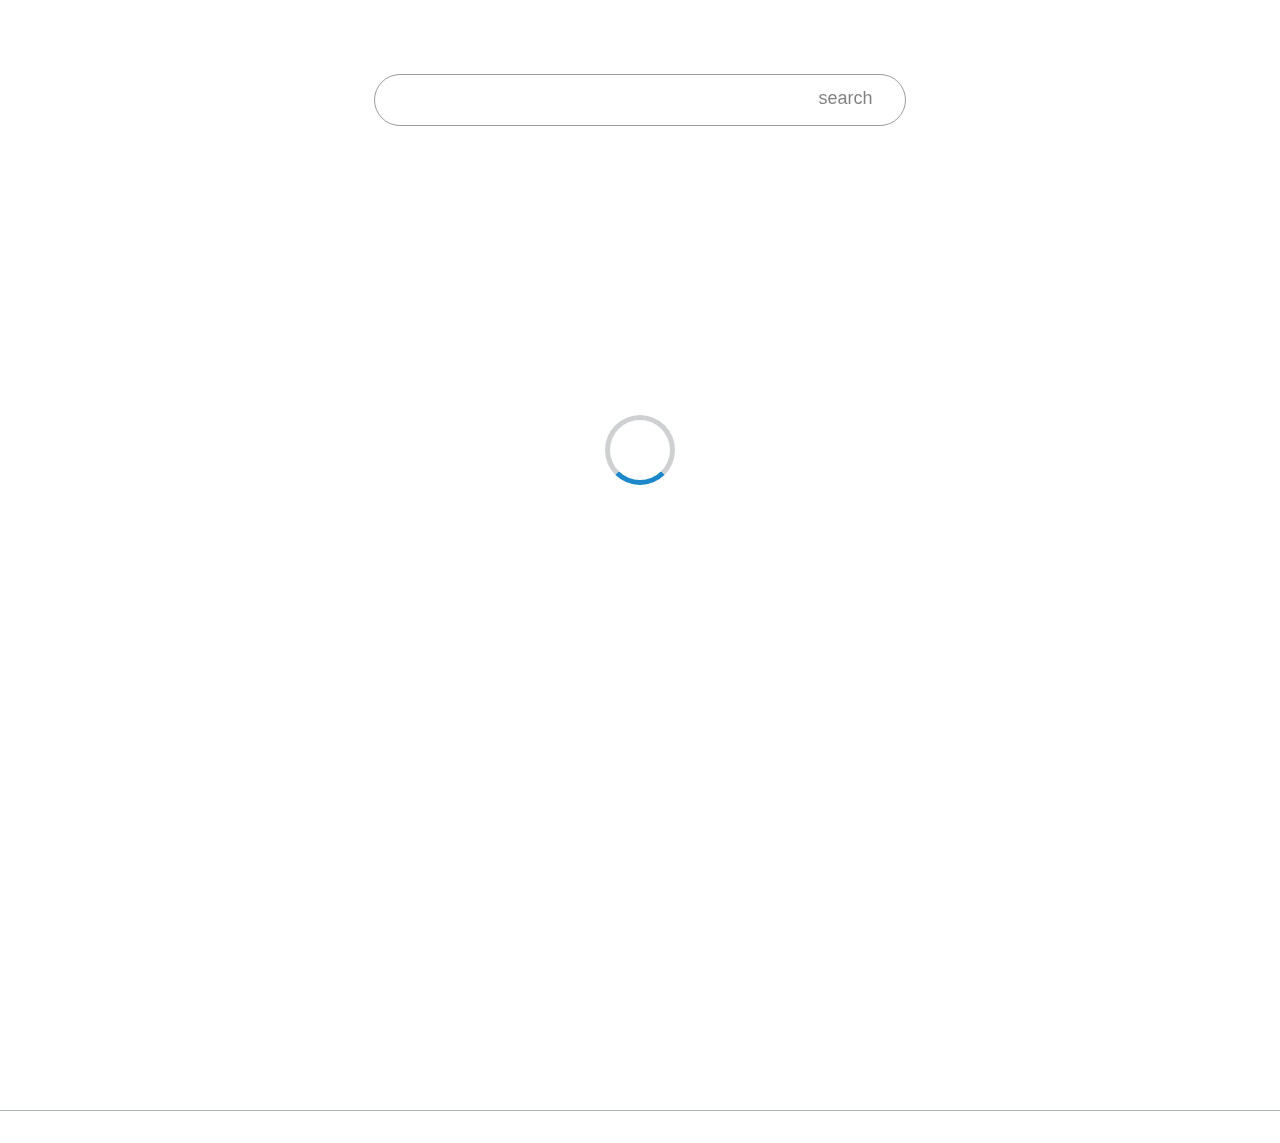
==== index.html @ 0c53bf6d "yeah" ====
<!DOCTYPE html>
<html lang="en">
  <head>
    <meta charset="UTF-8" />
    <meta name="viewport" content="width=device-width, initial-scale=1.0" />
    <link href="../style/style.css" rel="stylesheet" type="text/css" />
    <!-- defer:지연되다 자바스크립트 태그를 지연실행하겠다! 파싱을 끝까지 이어갈 수 있음 -->
    <!-- 현재는 type="module" 로 사용되고있음 -->
    <title>Document</title>
  </head>
    <link href="style/style.css" rel="stylesheet" type="text/css" />
    <link href="style/paging.css" rel="stylesheet" type="text/css" />
    <title>Main</title>
    <script type="module" src="src/app.js"></script>
    <script type="module" src="src/paging.js"></script>
  </head>

  <body>
    <header>
      <div class="search_area">
        <input id="search_input" placeholder="영화 제목을 입력해주세요!" type="text" autofocus />
        <!-- 오토포커스!! 세상 간단 -->
        <button id="search_button">search</button>
      </div>
    </header>
    <div id="movieList">
      <!-- <div class="img_container">
            <div class="movie_poster">
                <img id="${id}" class="poster_img"
                    src="${getImageUrl(posterPath)}"
                    alt="${title}">
            </div>
            <span class="overview">${overview}</span>
            <div class="movie_cont">
                <strong>${title}</strong>
                    <span class="cont_text">평점 ${voteAverage}</span>
                    <span class="cont_text">개봉 ${releaseDate}</span>
            </div>
        </div> -->
    </div>
    <div id="pageContainer">
      <ul id="pageList"></ul>
    </div>
  </body>
</html>
---- style/style.css ----
body {
    margin: 0;
    background-color: rgb(255, 255, 255);
    color: rgb(57, 57, 58)
}

header {
    /* background-color: coral; */
    width: 100%;
    height: 150px;
    display: flex;
    align-items: center;
    justify-content: center;
}

::-webkit-scrollbar {
    display: none;
}

.search_area {
    background-color: rgb(255, 255, 255);
    width: 500px;
    height: 50px;
    padding: 0 15px;
    margin-top: 50px;
    border: 1px solid rgb(56, 55, 55);
    border-radius: 30px;

}

#search_input {
    background-color: rgb(255, 255, 255);
    border: none;
    width: 400px;
    height: 30px;
    margin: 8px 0 0 10px;
    font-size: 16px;
}

#search_input:focus {
    outline: none;
}

#search_input:focus::placeholder {
    color: transparent;
}

#search_button {
    width: 75px;
    height: 35px;
    background-color: transparent;
    border: none;
    font-size: 18px;
    cursor: pointer;
}

#movieList {
    /* background-color: yellow; */
    width: 94%;
    /* height: 700px; */
    display: grid;
    grid-template-rows: repeat(4, 1fr);
    grid-template-columns: repeat(5, 1fr);
    column-gap: 10px;
    row-gap: 30px;
    justify-content: space-between;
    margin: 20px auto 0 auto;
    min-height: 100vh;
}

.item_movie {
    /* background-color: red; */
    display: flex;
    flex-direction: column;
    align-items: flex-start;
    width: 240px;
    height: 450px;
    padding: 10px;
    line-height: 150%;
}

.img_container {
    /* background-color: blueviolet; */
    position: relative;
    width: 220px;
    height: auto;
  }

.poster_img {
    /* position: absolute; */
    max-width: 240px;
    min-height: 380px;
    height: 100%;
    border-radius: 20px;
    box-shadow: 0 15px 5px -12px grey; /*카드 아래에만 그림자 주기*/
}

.overview {
    width: 200px;
    height: 340px;
        /*poster_img와 사이즈를 맞추면 자꾸 밖으로 튀어나감*/
    border-radius: 20px;
    overflow-y: scroll;
    position: absolute; /* img_container 와 겹치게*/
    top: 0;
    left: 0;    /*위치 top, left로*/
    background: rgba(0, 0, 0, 0.523);
    color: #fff; 
    opacity: 0;
    visibility: hidden; 
    /* display: none; */ 
    /*display none으로 했다가 마우스 hover block으로 하니 트랜지션 적용이 안되네*/
    text-align: center;
    padding: 20px;
    transition: opacity 0.5s;
  }

  .img_container:hover .overview {
    opacity: 1;
    visibility: visible;
    /* display: block; 호버 시 보이게 하려고 했는데 안됨 */
  }

  /* .img_container:hover .poster_img {
    filter: brightness(50%)
    display: block; 호버 시 보이게 하려고 했는데 안됨
  } */


.movie_cont {
    /* background-color: blue; */
    min-width: 97%;
    display: flex;
    flex-direction: column;
}
strong {
    font-size: 20px;
    padding-top: 10px;
}
.cont_text {
    font-weight: 700;
}

.scroll {
    height: 200px;
    overflow-y: scroll;
}

@keyframes spinner {
    0% {
        transform: translate3d(-50%, -50%, 0) rotate(0deg);
    }
    100% {
        transform: translate3d(-50%, -50%, 0) rotate(360deg);
    }
}

.spin-bg::before {
    width: 100%;
    height: 100%;
    background: rgba(255, 255,255,0.5);
    position: absolute;
    top: 0;
    left: 0;
    content: "";
}

.spin::before {
    animation: 1.5s linear infinite spinner;
    animation-play-state: inherit;
    border: solid 5px #cfd0d1;
    border-bottom-color: #1c87c9;
    border-radius: 50%;
    content: "";
    height: 60px;
    width: 60px;
    position: absolute;
    top: 50%;
    left: 50%;
    transform: translate3d(-50%, -50%, 0);
    will-change: transform;
}
---- style/style.css ----
body {
    margin: 0;
    background-color: rgb(255, 255, 255);
    color: rgb(57, 57, 58)
}

header {
    /* background-color: coral; */
    width: 100%;
    height: 150px;
    display: flex;
    align-items: center;
    justify-content: center;
}

::-webkit-scrollbar {
    display: none;
}

.search_area {
    background-color: rgb(255, 255, 255);
    width: 500px;
    height: 50px;
    padding: 0 15px;
    margin-top: 50px;
    border: 1px solid rgb(56, 55, 55);
    border-radius: 30px;

}

#search_input {
    background-color: rgb(255, 255, 255);
    border: none;
    width: 400px;
    height: 30px;
    margin: 8px 0 0 10px;
    font-size: 16px;
}

#search_input:focus {
    outline: none;
}

#search_input:focus::placeholder {
    color: transparent;
}

#search_button {
    width: 75px;
    height: 35px;
    background-color: transparent;
    border: none;
    font-size: 18px;
    cursor: pointer;
}

#movieList {
    /* background-color: yellow; */
    width: 94%;
    /* height: 700px; */
    display: grid;
    grid-template-rows: repeat(4, 1fr);
    grid-template-columns: repeat(5, 1fr);
    column-gap: 10px;
    row-gap: 30px;
    justify-content: space-between;
    margin: 20px auto 0 auto;
    min-height: 100vh;
}

.item_movie {
    /* background-color: red; */
    display: flex;
    flex-direction: column;
    align-items: flex-start;
    width: 240px;
    height: 450px;
    padding: 10px;
    line-height: 150%;
}

.img_container {
    /* background-color: blueviolet; */
    position: relative;
    width: 220px;
    height: auto;
  }

.poster_img {
    /* position: absolute; */
    max-width: 240px;
    min-height: 380px;
    height: 100%;
    border-radius: 20px;
    box-shadow: 0 15px 5px -12px grey; /*카드 아래에만 그림자 주기*/
}

.overview {
    width: 200px;
    height: 340px;
        /*poster_img와 사이즈를 맞추면 자꾸 밖으로 튀어나감*/
    border-radius: 20px;
    overflow-y: scroll;
    position: absolute; /* img_container 와 겹치게*/
    top: 0;
    left: 0;    /*위치 top, left로*/
    background: rgba(0, 0, 0, 0.523);
    color: #fff; 
    opacity: 0;
    visibility: hidden; 
    /* display: none; */ 
    /*display none으로 했다가 마우스 hover block으로 하니 트랜지션 적용이 안되네*/
    text-align: center;
    padding: 20px;
    transition: opacity 0.5s;
  }

  .img_container:hover .overview {
    opacity: 1;
    visibility: visible;
    /* display: block; 호버 시 보이게 하려고 했는데 안됨 */
  }

  /* .img_container:hover .poster_img {
    filter: brightness(50%)
    display: block; 호버 시 보이게 하려고 했는데 안됨
  } */


.movie_cont {
    /* background-color: blue; */
    min-width: 97%;
    display: flex;
    flex-direction: column;
}
strong {
    font-size: 20px;
    padding-top: 10px;
}
.cont_text {
    font-weight: 700;
}

.scroll {
    height: 200px;
    overflow-y: scroll;
}

@keyframes spinner {
    0% {
        transform: translate3d(-50%, -50%, 0) rotate(0deg);
    }
    100% {
        transform: translate3d(-50%, -50%, 0) rotate(360deg);
    }
}

.spin-bg::before {
    width: 100%;
    height: 100%;
    background: rgba(255, 255,255,0.5);
    position: absolute;
    top: 0;
    left: 0;
    content: "";
}

.spin::before {
    animation: 1.5s linear infinite spinner;
    animation-play-state: inherit;
    border: solid 5px #cfd0d1;
    border-bottom-color: #1c87c9;
    border-radius: 50%;
    content: "";
    height: 60px;
    width: 60px;
    position: absolute;
    top: 50%;
    left: 50%;
    transform: translate3d(-50%, -50%, 0);
    will-change: transform;
}
---- style/paging.css ----
:root {
    --button-size: 30px;
}

#pageContainer {
    margin-top: 40px;
    border-top: 1px solid #adb5bd;
    display: flex;
    justify-content: center;
    width: 100vw;
}


#pageContainer ul {
    display: flex;
    justify-content: space-between;
    list-style: none;
    padding-left: 0;
}

#pageContainer li {
    font-family: sans-serif;
    margin: 0 15px 0 15px;
    width: var(--button-size);
    height: var(--button-size);
    display: flex;
    align-items: center;
    justify-content: center;
    cursor: pointer;
}

#pageContainer li:hover:not(.now_page) {
    border-bottom: 1px solid black;
}

.now_page {
    background: #495057;
    color: white;
    border-radius: var(--button-size);
}
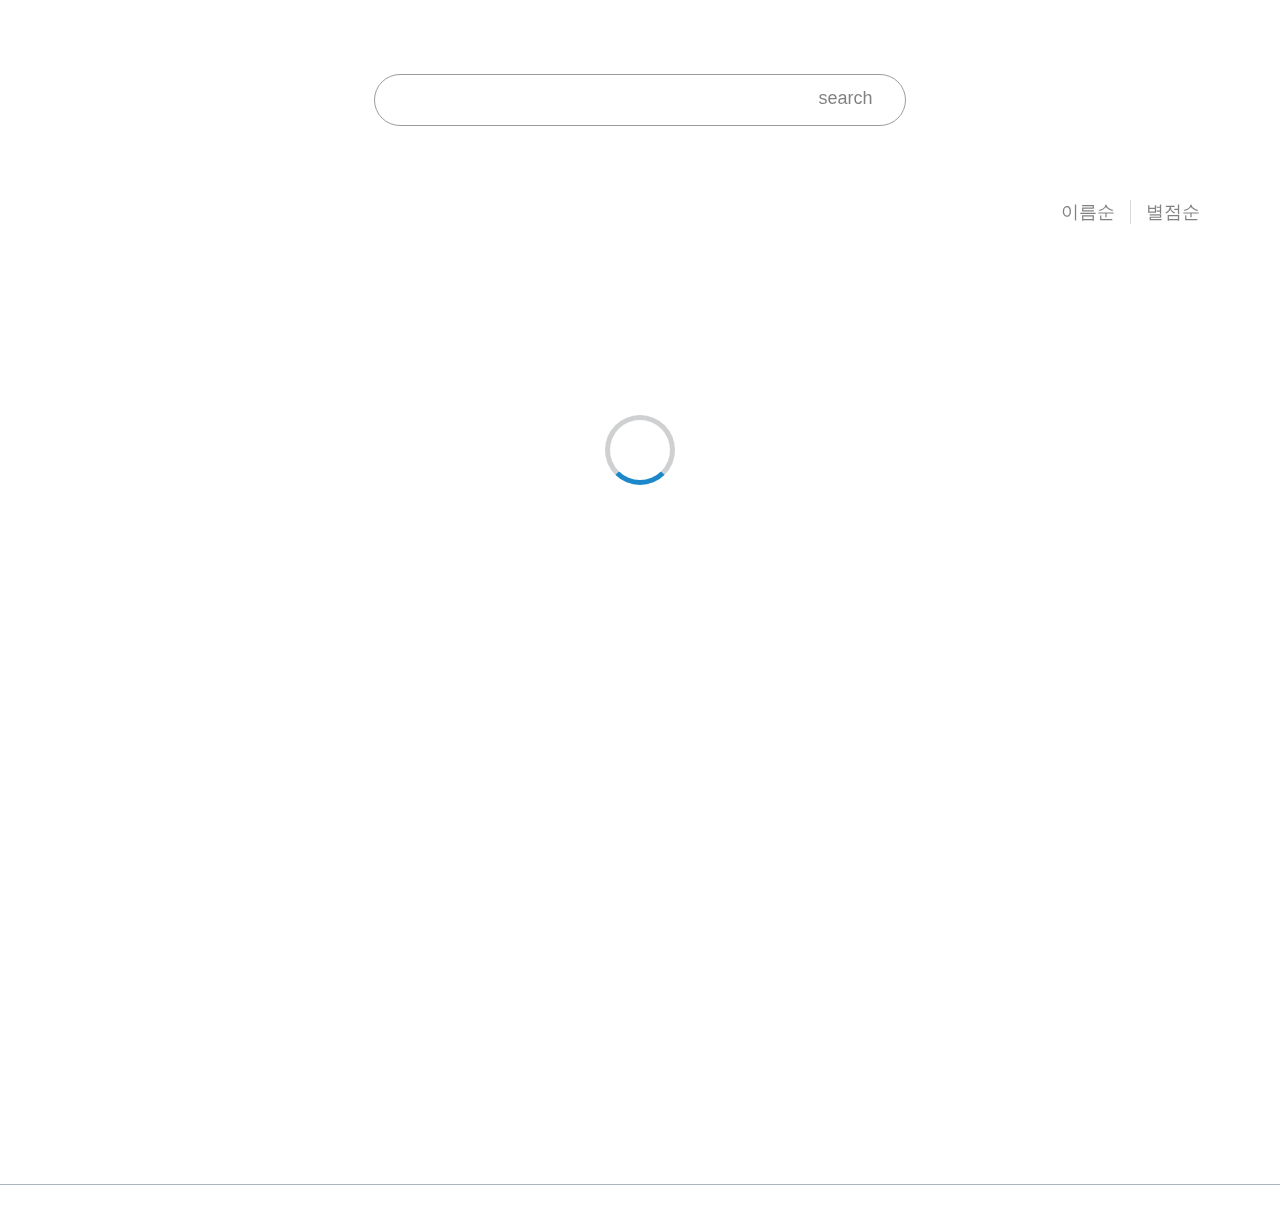
==== commit 763b7384: "yeah" ====
--- a/index.html
+++ b/index.html
@@ -6,7 +6,7 @@
     <link href="../style/style.css" rel="stylesheet" type="text/css" />
     <!-- defer:지연되다 자바스크립트 태그를 지연실행하겠다! 파싱을 끝까지 이어갈 수 있음 -->
     <!-- 현재는 type="module" 로 사용되고있음 -->
-    <title>Document</title>
+    <title>uNdeFined</title>
   </head>
     <link href="style/style.css" rel="stylesheet" type="text/css" />
     <link href="style/paging.css" rel="stylesheet" type="text/css" />
@@ -23,6 +23,10 @@
         <button id="search_button">search</button>
       </div>
     </header>
+    <div id="alignment">
+      <a href="#" class="nameAlignment">이름순</a>
+      <a href="#" class="scoreAlignment">별점순</a>
+    </div>
     <div id="movieList">
       <!-- <div class="img_container">
             <div class="movie_poster">
--- a/style/style.css
+++ b/style/style.css
@@ -1,182 +1,208 @@
 body {
-    margin: 0;
-    background-color: rgb(255, 255, 255);
-    color: rgb(57, 57, 58)
+  margin: 0;
+  background-color: rgb(255, 255, 255);
+  color: rgb(57, 57, 58);
 }
 
 header {
-    /* background-color: coral; */
-    width: 100%;
-    height: 150px;
-    display: flex;
-    align-items: center;
-    justify-content: center;
+  /* background-color: coral; */
+  width: 100%;
+  height: 150px;
+  display: flex;
+  align-items: center;
+  justify-content: center;
 }
 
 ::-webkit-scrollbar {
-    display: none;
+  display: none;
 }
 
 .search_area {
-    background-color: rgb(255, 255, 255);
-    width: 500px;
-    height: 50px;
-    padding: 0 15px;
-    margin-top: 50px;
-    border: 1px solid rgb(56, 55, 55);
-    border-radius: 30px;
-
+  background-color: rgb(255, 255, 255);
+  width: 500px;
+  height: 50px;
+  padding: 0 15px;
+  margin-top: 50px;
+  border: 1px solid rgb(56, 55, 55);
+  border-radius: 30px;
 }
 
 #search_input {
-    background-color: rgb(255, 255, 255);
-    border: none;
-    width: 400px;
-    height: 30px;
-    margin: 8px 0 0 10px;
-    font-size: 16px;
+  background-color: rgb(255, 255, 255);
+  border: none;
+  width: 400px;
+  height: 30px;
+  margin: 8px 0 0 10px;
+  font-size: 16px;
 }
 
 #search_input:focus {
-    outline: none;
+  outline: none;
 }
 
 #search_input:focus::placeholder {
-    color: transparent;
+  color: transparent;
 }
 
 #search_button {
-    width: 75px;
-    height: 35px;
-    background-color: transparent;
-    border: none;
-    font-size: 18px;
-    cursor: pointer;
+  width: 75px;
+  height: 35px;
+  background-color: transparent;
+  border: none;
+  font-size: 18px;
+  cursor: pointer;
+}
+
+#alignment {
+  display: flex;
+  justify-content: flex-end;
+  margin-right: 80px;
+  margin-top: 50px;
+}
+
+#alignment a {
+  font-weight: 500;
+  color: black;
+  font-size: 18px;
+  text-decoration: none;
+}
+
+.nameAlignment {
+  padding-right: 15px;
+  border-right: 1.5px solid #adb5bd;
+}
+
+.scoreAlignment {
+  padding-left: 15px;
+}
+
+#alignment a:hover {
+  color: rgb(255, 140, 0);
 }
 
 #movieList {
-    /* background-color: yellow; */
-    width: 94%;
-    /* height: 700px; */
-    display: grid;
-    grid-template-rows: repeat(4, 1fr);
-    grid-template-columns: repeat(5, 1fr);
-    column-gap: 10px;
-    row-gap: 30px;
-    justify-content: space-between;
-    margin: 20px auto 0 auto;
-    min-height: 100vh;
+  /* background-color: yellow; */
+  width: 94%;
+  /* height: 700px; */
+  display: grid;
+  grid-template-rows: repeat(4, 1fr);
+  grid-template-columns: repeat(5, 1fr);
+  /* grid-template-columns: repeat(auto fill, min max, 300px, 1fr); */
+  column-gap: 10px;
+  row-gap: 30px;
+  justify-content: space-between;
+  margin: 20px auto 0 auto;
+  min-height: 100vh;
 }
 
 .item_movie {
-    /* background-color: red; */
-    display: flex;
-    flex-direction: column;
-    align-items: flex-start;
-    width: 240px;
-    height: 450px;
-    padding: 10px;
-    line-height: 150%;
+  /* background-color: red; */
+  display: flex;
+  flex-direction: column;
+  align-items: flex-start;
+  width: 240px;
+  height: 450px;
+  padding: 10px;
+  line-height: 150%;
 }
 
 .img_container {
-    /* background-color: blueviolet; */
-    position: relative;
-    width: 220px;
-    height: auto;
-  }
+  /* background-color: blueviolet; */
+  position: relative;
+  width: 220px;
+  height: auto;
+}
 
 .poster_img {
-    /* position: absolute; */
-    max-width: 240px;
-    min-height: 380px;
-    height: 100%;
-    border-radius: 20px;
-    box-shadow: 0 15px 5px -12px grey; /*카드 아래에만 그림자 주기*/
+  /* position: absolute; */
+  max-width: 240px;
+  min-height: 380px;
+  height: 100%;
+  border-radius: 20px;
+  box-shadow: 0 15px 5px -12px grey; /*카드 아래에만 그림자 주기*/
 }
 
 .overview {
-    width: 200px;
-    height: 340px;
-        /*poster_img와 사이즈를 맞추면 자꾸 밖으로 튀어나감*/
-    border-radius: 20px;
-    overflow-y: scroll;
-    position: absolute; /* img_container 와 겹치게*/
-    top: 0;
-    left: 0;    /*위치 top, left로*/
-    background: rgba(0, 0, 0, 0.523);
-    color: #fff; 
-    opacity: 0;
-    visibility: hidden; 
-    /* display: none; */ 
-    /*display none으로 했다가 마우스 hover block으로 하니 트랜지션 적용이 안되네*/
-    text-align: center;
-    padding: 20px;
-    transition: opacity 0.5s;
-  }
-
-  .img_container:hover .overview {
-    opacity: 1;
-    visibility: visible;
-    /* display: block; 호버 시 보이게 하려고 했는데 안됨 */
-  }
-
-  /* .img_container:hover .poster_img {
+  width: 200px;
+  height: 340px;
+  /*poster_img와 사이즈를 맞추면 자꾸 밖으로 튀어나감*/
+  border-radius: 20px;
+  overflow-y: scroll;
+  position: absolute; /* img_container 와 겹치게*/
+  top: 0;
+  left: 0; /*위치 top, left로*/
+  background: rgba(0, 0, 0, 0.523);
+  color: #fff;
+  opacity: 0;
+  visibility: hidden;
+  /* display: none; */
+  /*display none으로 했다가 마우스 hover block으로 하니 트랜지션 적용이 안되네*/
+  text-align: center;
+  padding: 20px;
+  transition: opacity 0.5s;
+}
+
+.img_container:hover .overview {
+  opacity: 1;
+  visibility: visible;
+  /* display: block; 호버 시 보이게 하려고 했는데 안됨 */
+}
+
+/* .img_container:hover .poster_img {
     filter: brightness(50%)
     display: block; 호버 시 보이게 하려고 했는데 안됨
   } */
 
-
 .movie_cont {
-    /* background-color: blue; */
-    min-width: 97%;
-    display: flex;
-    flex-direction: column;
+  /* background-color: blue; */
+  min-width: 97%;
+  display: flex;
+  flex-direction: column;
 }
 strong {
-    font-size: 20px;
-    padding-top: 10px;
+  font-size: 20px;
+  padding-top: 10px;
 }
 .cont_text {
-    font-weight: 700;
+  font-weight: 700;
 }
 
 .scroll {
-    height: 200px;
-    overflow-y: scroll;
+  height: 200px;
+  overflow-y: scroll;
 }
 
 @keyframes spinner {
-    0% {
-        transform: translate3d(-50%, -50%, 0) rotate(0deg);
-    }
-    100% {
-        transform: translate3d(-50%, -50%, 0) rotate(360deg);
-    }
+  0% {
+    transform: translate3d(-50%, -50%, 0) rotate(0deg);
+  }
+  100% {
+    transform: translate3d(-50%, -50%, 0) rotate(360deg);
+  }
 }
 
 .spin-bg::before {
-    width: 100%;
-    height: 100%;
-    background: rgba(255, 255,255,0.5);
-    position: absolute;
-    top: 0;
-    left: 0;
-    content: "";
+  width: 100%;
+  height: 100%;
+  background: rgba(255, 255, 255, 0.5);
+  position: absolute;
+  top: 0;
+  left: 0;
+  content: '';
 }
 
 .spin::before {
-    animation: 1.5s linear infinite spinner;
-    animation-play-state: inherit;
-    border: solid 5px #cfd0d1;
-    border-bottom-color: #1c87c9;
-    border-radius: 50%;
-    content: "";
-    height: 60px;
-    width: 60px;
-    position: absolute;
-    top: 50%;
-    left: 50%;
-    transform: translate3d(-50%, -50%, 0);
-    will-change: transform;
-}
+  animation: 1.5s linear infinite spinner;
+  animation-play-state: inherit;
+  border: solid 5px #cfd0d1;
+  border-bottom-color: #1c87c9;
+  border-radius: 50%;
+  content: '';
+  height: 60px;
+  width: 60px;
+  position: absolute;
+  top: 50%;
+  left: 50%;
+  transform: translate3d(-50%, -50%, 0);
+  will-change: transform;
+}
--- a/style/style.css
+++ b/style/style.css
@@ -1,182 +1,208 @@
 body {
-    margin: 0;
-    background-color: rgb(255, 255, 255);
-    color: rgb(57, 57, 58)
+  margin: 0;
+  background-color: rgb(255, 255, 255);
+  color: rgb(57, 57, 58);
 }
 
 header {
-    /* background-color: coral; */
-    width: 100%;
-    height: 150px;
-    display: flex;
-    align-items: center;
-    justify-content: center;
+  /* background-color: coral; */
+  width: 100%;
+  height: 150px;
+  display: flex;
+  align-items: center;
+  justify-content: center;
 }
 
 ::-webkit-scrollbar {
-    display: none;
+  display: none;
 }
 
 .search_area {
-    background-color: rgb(255, 255, 255);
-    width: 500px;
-    height: 50px;
-    padding: 0 15px;
-    margin-top: 50px;
-    border: 1px solid rgb(56, 55, 55);
-    border-radius: 30px;
-
+  background-color: rgb(255, 255, 255);
+  width: 500px;
+  height: 50px;
+  padding: 0 15px;
+  margin-top: 50px;
+  border: 1px solid rgb(56, 55, 55);
+  border-radius: 30px;
 }
 
 #search_input {
-    background-color: rgb(255, 255, 255);
-    border: none;
-    width: 400px;
-    height: 30px;
-    margin: 8px 0 0 10px;
-    font-size: 16px;
+  background-color: rgb(255, 255, 255);
+  border: none;
+  width: 400px;
+  height: 30px;
+  margin: 8px 0 0 10px;
+  font-size: 16px;
 }
 
 #search_input:focus {
-    outline: none;
+  outline: none;
 }
 
 #search_input:focus::placeholder {
-    color: transparent;
+  color: transparent;
 }
 
 #search_button {
-    width: 75px;
-    height: 35px;
-    background-color: transparent;
-    border: none;
-    font-size: 18px;
-    cursor: pointer;
+  width: 75px;
+  height: 35px;
+  background-color: transparent;
+  border: none;
+  font-size: 18px;
+  cursor: pointer;
+}
+
+#alignment {
+  display: flex;
+  justify-content: flex-end;
+  margin-right: 80px;
+  margin-top: 50px;
+}
+
+#alignment a {
+  font-weight: 500;
+  color: black;
+  font-size: 18px;
+  text-decoration: none;
+}
+
+.nameAlignment {
+  padding-right: 15px;
+  border-right: 1.5px solid #adb5bd;
+}
+
+.scoreAlignment {
+  padding-left: 15px;
+}
+
+#alignment a:hover {
+  color: rgb(255, 140, 0);
 }
 
 #movieList {
-    /* background-color: yellow; */
-    width: 94%;
-    /* height: 700px; */
-    display: grid;
-    grid-template-rows: repeat(4, 1fr);
-    grid-template-columns: repeat(5, 1fr);
-    column-gap: 10px;
-    row-gap: 30px;
-    justify-content: space-between;
-    margin: 20px auto 0 auto;
-    min-height: 100vh;
+  /* background-color: yellow; */
+  width: 94%;
+  /* height: 700px; */
+  display: grid;
+  grid-template-rows: repeat(4, 1fr);
+  grid-template-columns: repeat(5, 1fr);
+  /* grid-template-columns: repeat(auto fill, min max, 300px, 1fr); */
+  column-gap: 10px;
+  row-gap: 30px;
+  justify-content: space-between;
+  margin: 20px auto 0 auto;
+  min-height: 100vh;
 }
 
 .item_movie {
-    /* background-color: red; */
-    display: flex;
-    flex-direction: column;
-    align-items: flex-start;
-    width: 240px;
-    height: 450px;
-    padding: 10px;
-    line-height: 150%;
+  /* background-color: red; */
+  display: flex;
+  flex-direction: column;
+  align-items: flex-start;
+  width: 240px;
+  height: 450px;
+  padding: 10px;
+  line-height: 150%;
 }
 
 .img_container {
-    /* background-color: blueviolet; */
-    position: relative;
-    width: 220px;
-    height: auto;
-  }
+  /* background-color: blueviolet; */
+  position: relative;
+  width: 220px;
+  height: auto;
+}
 
 .poster_img {
-    /* position: absolute; */
-    max-width: 240px;
-    min-height: 380px;
-    height: 100%;
-    border-radius: 20px;
-    box-shadow: 0 15px 5px -12px grey; /*카드 아래에만 그림자 주기*/
+  /* position: absolute; */
+  max-width: 240px;
+  min-height: 380px;
+  height: 100%;
+  border-radius: 20px;
+  box-shadow: 0 15px 5px -12px grey; /*카드 아래에만 그림자 주기*/
 }
 
 .overview {
-    width: 200px;
-    height: 340px;
-        /*poster_img와 사이즈를 맞추면 자꾸 밖으로 튀어나감*/
-    border-radius: 20px;
-    overflow-y: scroll;
-    position: absolute; /* img_container 와 겹치게*/
-    top: 0;
-    left: 0;    /*위치 top, left로*/
-    background: rgba(0, 0, 0, 0.523);
-    color: #fff; 
-    opacity: 0;
-    visibility: hidden; 
-    /* display: none; */ 
-    /*display none으로 했다가 마우스 hover block으로 하니 트랜지션 적용이 안되네*/
-    text-align: center;
-    padding: 20px;
-    transition: opacity 0.5s;
-  }
-
-  .img_container:hover .overview {
-    opacity: 1;
-    visibility: visible;
-    /* display: block; 호버 시 보이게 하려고 했는데 안됨 */
-  }
-
-  /* .img_container:hover .poster_img {
+  width: 200px;
+  height: 340px;
+  /*poster_img와 사이즈를 맞추면 자꾸 밖으로 튀어나감*/
+  border-radius: 20px;
+  overflow-y: scroll;
+  position: absolute; /* img_container 와 겹치게*/
+  top: 0;
+  left: 0; /*위치 top, left로*/
+  background: rgba(0, 0, 0, 0.523);
+  color: #fff;
+  opacity: 0;
+  visibility: hidden;
+  /* display: none; */
+  /*display none으로 했다가 마우스 hover block으로 하니 트랜지션 적용이 안되네*/
+  text-align: center;
+  padding: 20px;
+  transition: opacity 0.5s;
+}
+
+.img_container:hover .overview {
+  opacity: 1;
+  visibility: visible;
+  /* display: block; 호버 시 보이게 하려고 했는데 안됨 */
+}
+
+/* .img_container:hover .poster_img {
     filter: brightness(50%)
     display: block; 호버 시 보이게 하려고 했는데 안됨
   } */
 
-
 .movie_cont {
-    /* background-color: blue; */
-    min-width: 97%;
-    display: flex;
-    flex-direction: column;
+  /* background-color: blue; */
+  min-width: 97%;
+  display: flex;
+  flex-direction: column;
 }
 strong {
-    font-size: 20px;
-    padding-top: 10px;
+  font-size: 20px;
+  padding-top: 10px;
 }
 .cont_text {
-    font-weight: 700;
+  font-weight: 700;
 }
 
 .scroll {
-    height: 200px;
-    overflow-y: scroll;
+  height: 200px;
+  overflow-y: scroll;
 }
 
 @keyframes spinner {
-    0% {
-        transform: translate3d(-50%, -50%, 0) rotate(0deg);
-    }
-    100% {
-        transform: translate3d(-50%, -50%, 0) rotate(360deg);
-    }
+  0% {
+    transform: translate3d(-50%, -50%, 0) rotate(0deg);
+  }
+  100% {
+    transform: translate3d(-50%, -50%, 0) rotate(360deg);
+  }
 }
 
 .spin-bg::before {
-    width: 100%;
-    height: 100%;
-    background: rgba(255, 255,255,0.5);
-    position: absolute;
-    top: 0;
-    left: 0;
-    content: "";
+  width: 100%;
+  height: 100%;
+  background: rgba(255, 255, 255, 0.5);
+  position: absolute;
+  top: 0;
+  left: 0;
+  content: '';
 }
 
 .spin::before {
-    animation: 1.5s linear infinite spinner;
-    animation-play-state: inherit;
-    border: solid 5px #cfd0d1;
-    border-bottom-color: #1c87c9;
-    border-radius: 50%;
-    content: "";
-    height: 60px;
-    width: 60px;
-    position: absolute;
-    top: 50%;
-    left: 50%;
-    transform: translate3d(-50%, -50%, 0);
-    will-change: transform;
-}
+  animation: 1.5s linear infinite spinner;
+  animation-play-state: inherit;
+  border: solid 5px #cfd0d1;
+  border-bottom-color: #1c87c9;
+  border-radius: 50%;
+  content: '';
+  height: 60px;
+  width: 60px;
+  position: absolute;
+  top: 50%;
+  left: 50%;
+  transform: translate3d(-50%, -50%, 0);
+  will-change: transform;
+}
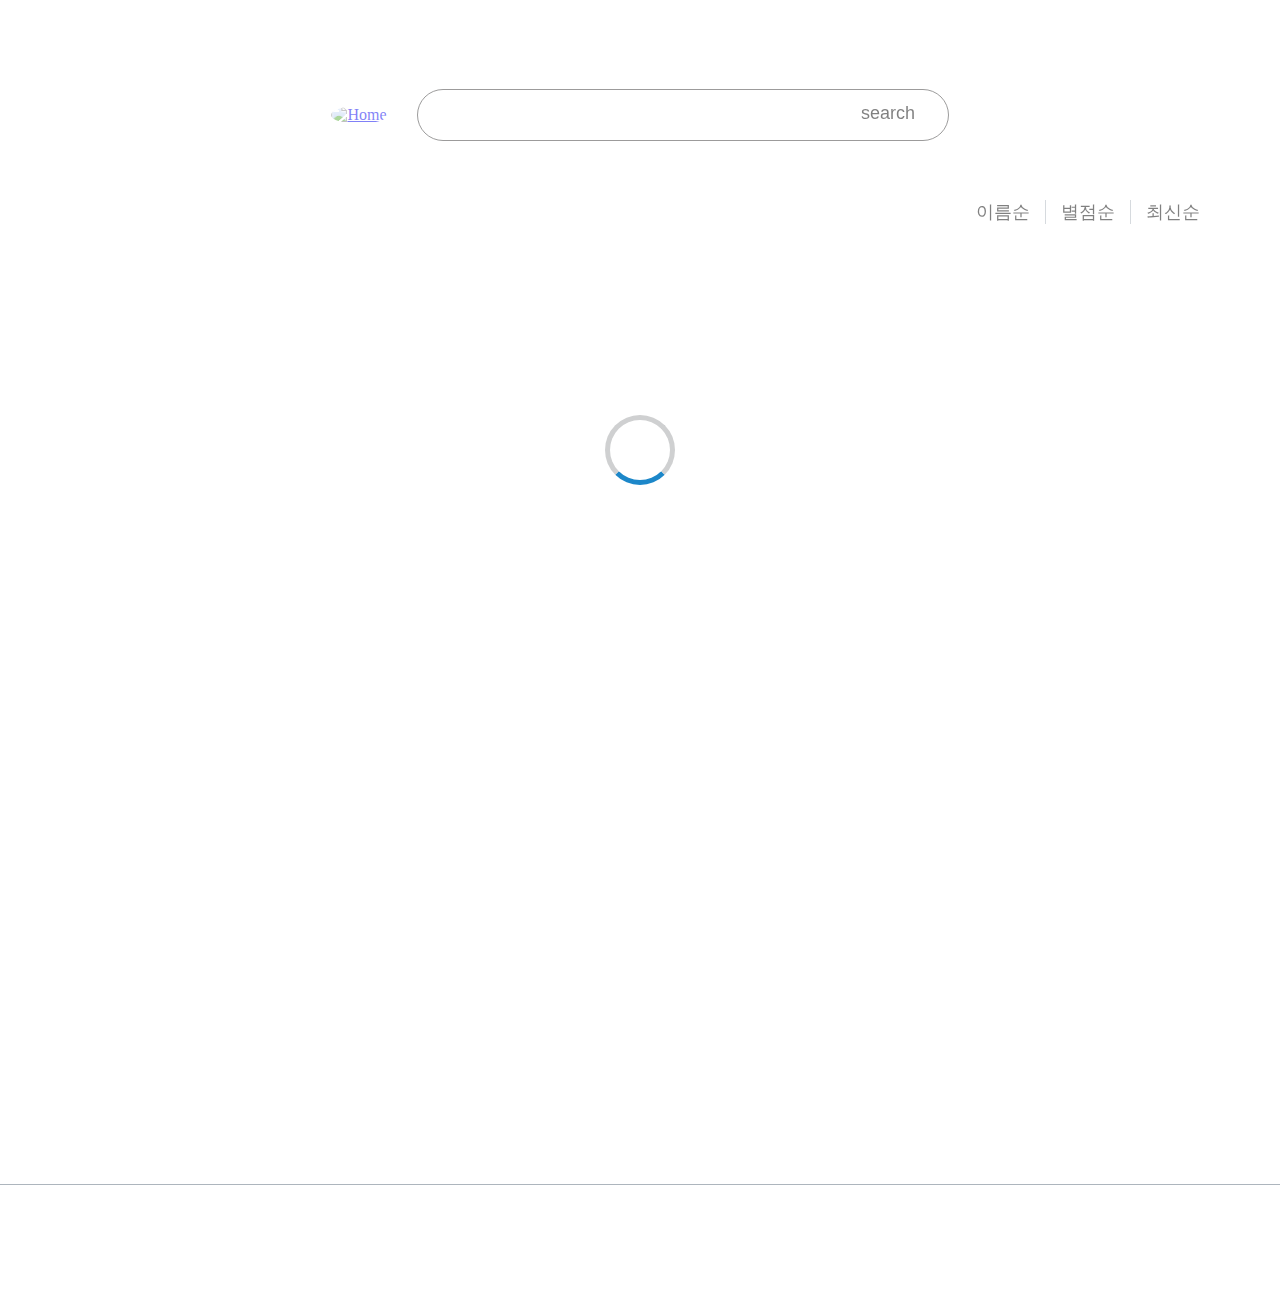
==== commit 6a02b567: "yeah" ====
--- a/index.html
+++ b/index.html
@@ -17,6 +17,8 @@
 
   <body>
     <header>
+      <div>
+        <a href="/"><img src="./로고.png" alt="Home" class="logo"></div></a>
       <div class="search_area">
         <input id="search_input" placeholder="영화 제목을 입력해주세요!" type="text" autofocus />
         <!-- 오토포커스!! 세상 간단 -->
@@ -26,6 +28,7 @@
     <div id="alignment">
       <a href="#" class="nameAlignment">이름순</a>
       <a href="#" class="scoreAlignment">별점순</a>
+      <a href="#" class="dateAlignment">최신순</a>
     </div>
     <div id="movieList">
       <!-- <div class="img_container">
--- a/style/style.css
+++ b/style/style.css
@@ -4,6 +4,12 @@
   color: rgb(57, 57, 58);
 }
 
+.logo {
+  width: 50px;
+  margin-top: 80px;
+  margin-right: 30px;
+  border-radius: 100%;
+}
 header {
   /* background-color: coral; */
   width: 100%;
@@ -22,7 +28,7 @@
   width: 500px;
   height: 50px;
   padding: 0 15px;
-  margin-top: 50px;
+  margin-top: 80px;
   border: 1px solid rgb(56, 55, 55);
   border-radius: 30px;
 }
@@ -74,8 +80,13 @@
 
 .scoreAlignment {
   padding-left: 15px;
-}
-
+  padding-right: 15px;
+  border-right: 1.5px solid #adb5bd;
+}
+
+.dateAlignment {
+  padding-left: 15px;
+}
 #alignment a:hover {
   color: rgb(255, 140, 0);
 }
--- a/style/style.css
+++ b/style/style.css
@@ -4,6 +4,12 @@
   color: rgb(57, 57, 58);
 }
 
+.logo {
+  width: 50px;
+  margin-top: 80px;
+  margin-right: 30px;
+  border-radius: 100%;
+}
 header {
   /* background-color: coral; */
   width: 100%;
@@ -22,7 +28,7 @@
   width: 500px;
   height: 50px;
   padding: 0 15px;
-  margin-top: 50px;
+  margin-top: 80px;
   border: 1px solid rgb(56, 55, 55);
   border-radius: 30px;
 }
@@ -74,8 +80,13 @@
 
 .scoreAlignment {
   padding-left: 15px;
-}
-
+  padding-right: 15px;
+  border-right: 1.5px solid #adb5bd;
+}
+
+.dateAlignment {
+  padding-left: 15px;
+}
 #alignment a:hover {
   color: rgb(255, 140, 0);
 }
--- a/style/paging.css
+++ b/style/paging.css
@@ -14,8 +14,10 @@
 #pageContainer ul {
     display: flex;
     justify-content: space-between;
+    align-items: center;
     list-style: none;
     padding-left: 0;
+    height: 80px;
 }
 
 #pageContainer li {
@@ -37,4 +39,8 @@
     background: #495057;
     color: white;
     border-radius: var(--button-size);
+}
+
+.start_end_button {
+    width: auto !important;
 }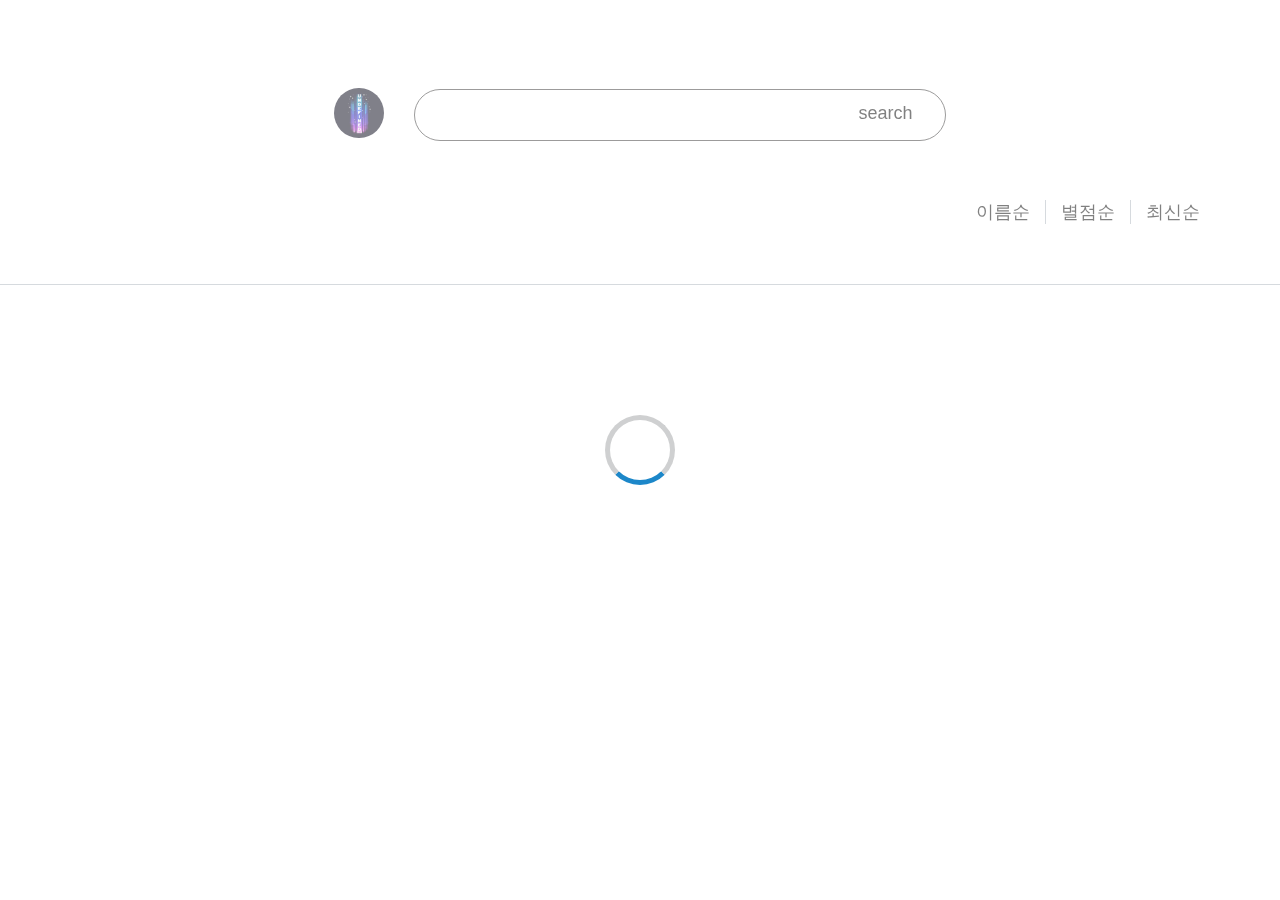
==== commit 273d5a48: "before dev merge0" ====
--- a/index.html
+++ b/index.html
@@ -18,7 +18,7 @@
   <body>
     <header>
       <div>
-        <a href="/"><img src="./로고.png" alt="Home" class="logo"></div></a>
+        <a href="/"><img src="로고.png" alt="Home" class="logo"></div></a>
       <div class="search_area">
         <input id="search_input" placeholder="영화 제목을 입력해주세요!" type="text" autofocus />
         <!-- 오토포커스!! 세상 간단 -->
--- a/style/style.css
+++ b/style/style.css
@@ -96,23 +96,24 @@
   width: 94%;
   /* height: 700px; */
   display: grid;
-  grid-template-rows: repeat(4, 1fr);
-  grid-template-columns: repeat(5, 1fr);
-  /* grid-template-columns: repeat(auto fill, min max, 300px, 1fr); */
-  column-gap: 10px;
-  row-gap: 30px;
-  justify-content: space-between;
+  /* grid-template-rows: repeat(4, 1fr); */
+  /* grid-template-columns: repeat(5, 1fr); */
+  grid-template-columns: repeat(auto-fill, minmax(300px, 1fr));
+  /* column-gap: 10px;
+  row-gap: 30px; */
+  justify-content: center;
   margin: 20px auto 0 auto;
-  min-height: 100vh;
+  /* min-height: 100vh; */
 }
 
 .item_movie {
+  max-width: 100%;
   /* background-color: red; */
   display: flex;
   flex-direction: column;
-  align-items: flex-start;
-  width: 240px;
-  height: 450px;
+  /* align-items: flex-start; */
+  /* width: 240px;
+  height: 450px; */
   padding: 10px;
   line-height: 150%;
 }
--- a/style/style.css
+++ b/style/style.css
@@ -96,23 +96,24 @@
   width: 94%;
   /* height: 700px; */
   display: grid;
-  grid-template-rows: repeat(4, 1fr);
-  grid-template-columns: repeat(5, 1fr);
-  /* grid-template-columns: repeat(auto fill, min max, 300px, 1fr); */
-  column-gap: 10px;
-  row-gap: 30px;
-  justify-content: space-between;
+  /* grid-template-rows: repeat(4, 1fr); */
+  /* grid-template-columns: repeat(5, 1fr); */
+  grid-template-columns: repeat(auto-fill, minmax(300px, 1fr));
+  /* column-gap: 10px;
+  row-gap: 30px; */
+  justify-content: center;
   margin: 20px auto 0 auto;
-  min-height: 100vh;
+  /* min-height: 100vh; */
 }
 
 .item_movie {
+  max-width: 100%;
   /* background-color: red; */
   display: flex;
   flex-direction: column;
-  align-items: flex-start;
-  width: 240px;
-  height: 450px;
+  /* align-items: flex-start; */
+  /* width: 240px;
+  height: 450px; */
   padding: 10px;
   line-height: 150%;
 }
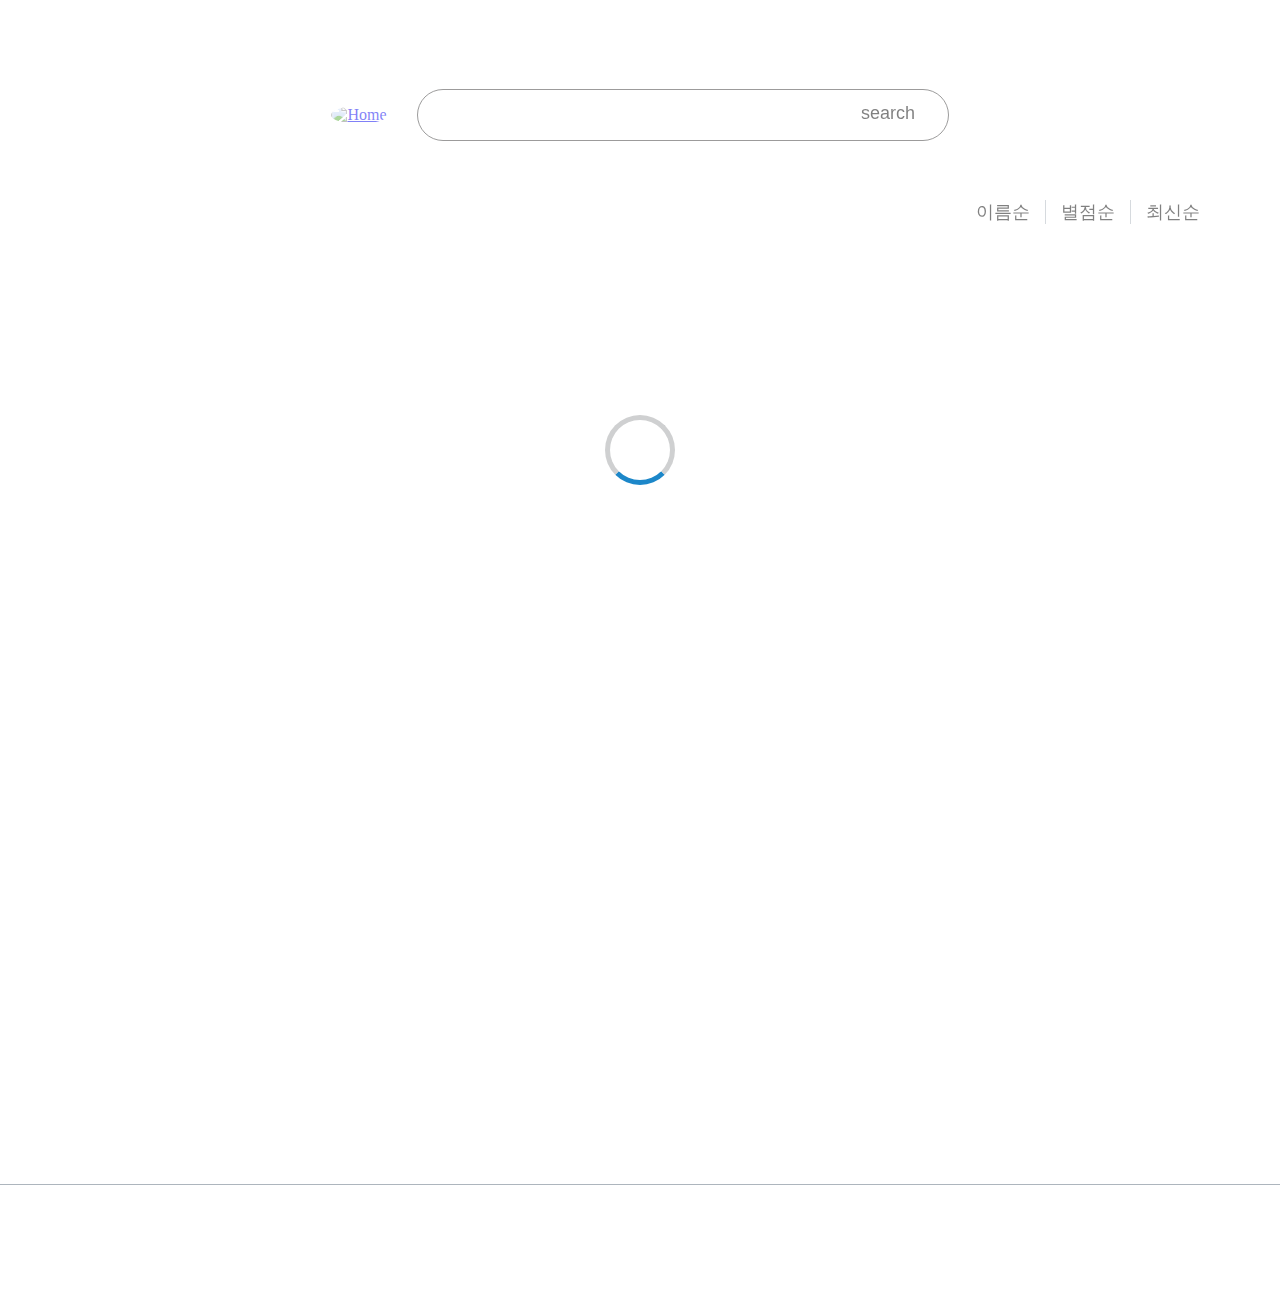
==== commit 6d895949: "fix: 정렬 버튼 클릭시 색상 유지" ====
--- a/index.html
+++ b/index.html
@@ -18,7 +18,7 @@
   <body>
     <header>
       <div>
-        <a href="/"><img src="로고.png" alt="Home" class="logo"></div></a>
+        <a href="/"><img src="./로고.png" alt="Home" class="logo"></div></a>
       <div class="search_area">
         <input id="search_input" placeholder="영화 제목을 입력해주세요!" type="text" autofocus />
         <!-- 오토포커스!! 세상 간단 -->
@@ -26,9 +26,9 @@
       </div>
     </header>
     <div id="alignment">
-      <a href="#" class="nameAlignment">이름순</a>
-      <a href="#" class="scoreAlignment">별점순</a>
-      <a href="#" class="dateAlignment">최신순</a>
+      <a href="#" class="orderButton nameAlignment">이름순</a>
+      <a href="#" class="orderButton scoreAlignment">별점순</a>
+      <a href="#" class="orderButton dateAlignment">최신순</a>
     </div>
     <div id="movieList">
       <!-- <div class="img_container">
--- a/style/style.css
+++ b/style/style.css
@@ -96,24 +96,23 @@
   width: 94%;
   /* height: 700px; */
   display: grid;
-  /* grid-template-rows: repeat(4, 1fr); */
-  /* grid-template-columns: repeat(5, 1fr); */
-  grid-template-columns: repeat(auto-fill, minmax(300px, 1fr));
-  /* column-gap: 10px;
-  row-gap: 30px; */
-  justify-content: center;
+  grid-template-rows: repeat(4, 1fr);
+  grid-template-columns: repeat(5, 1fr);
+  /* grid-template-columns: repeat(auto fill, min max, 300px, 1fr); */
+  column-gap: 10px;
+  row-gap: 30px;
+  justify-content: space-between;
   margin: 20px auto 0 auto;
-  /* min-height: 100vh; */
+  min-height: 100vh;
 }
 
 .item_movie {
-  max-width: 100%;
   /* background-color: red; */
   display: flex;
   flex-direction: column;
-  /* align-items: flex-start; */
-  /* width: 240px;
-  height: 450px; */
+  align-items: flex-start;
+  width: 240px;
+  height: 450px;
   padding: 10px;
   line-height: 150%;
 }
@@ -152,6 +151,7 @@
   text-align: center;
   padding: 20px;
   transition: opacity 0.5s;
+  cursor: pointer;
 }
 
 .img_container:hover .overview {
@@ -218,3 +218,7 @@
   transform: translate3d(-50%, -50%, 0);
   will-change: transform;
 }
+
+.color-orange {
+  color: rgb(255, 140, 0) !important;
+}--- a/style/style.css
+++ b/style/style.css
@@ -96,24 +96,23 @@
   width: 94%;
   /* height: 700px; */
   display: grid;
-  /* grid-template-rows: repeat(4, 1fr); */
-  /* grid-template-columns: repeat(5, 1fr); */
-  grid-template-columns: repeat(auto-fill, minmax(300px, 1fr));
-  /* column-gap: 10px;
-  row-gap: 30px; */
-  justify-content: center;
+  grid-template-rows: repeat(4, 1fr);
+  grid-template-columns: repeat(5, 1fr);
+  /* grid-template-columns: repeat(auto fill, min max, 300px, 1fr); */
+  column-gap: 10px;
+  row-gap: 30px;
+  justify-content: space-between;
   margin: 20px auto 0 auto;
-  /* min-height: 100vh; */
+  min-height: 100vh;
 }
 
 .item_movie {
-  max-width: 100%;
   /* background-color: red; */
   display: flex;
   flex-direction: column;
-  /* align-items: flex-start; */
-  /* width: 240px;
-  height: 450px; */
+  align-items: flex-start;
+  width: 240px;
+  height: 450px;
   padding: 10px;
   line-height: 150%;
 }
@@ -152,6 +151,7 @@
   text-align: center;
   padding: 20px;
   transition: opacity 0.5s;
+  cursor: pointer;
 }
 
 .img_container:hover .overview {
@@ -218,3 +218,7 @@
   transform: translate3d(-50%, -50%, 0);
   will-change: transform;
 }
+
+.color-orange {
+  color: rgb(255, 140, 0) !important;
+}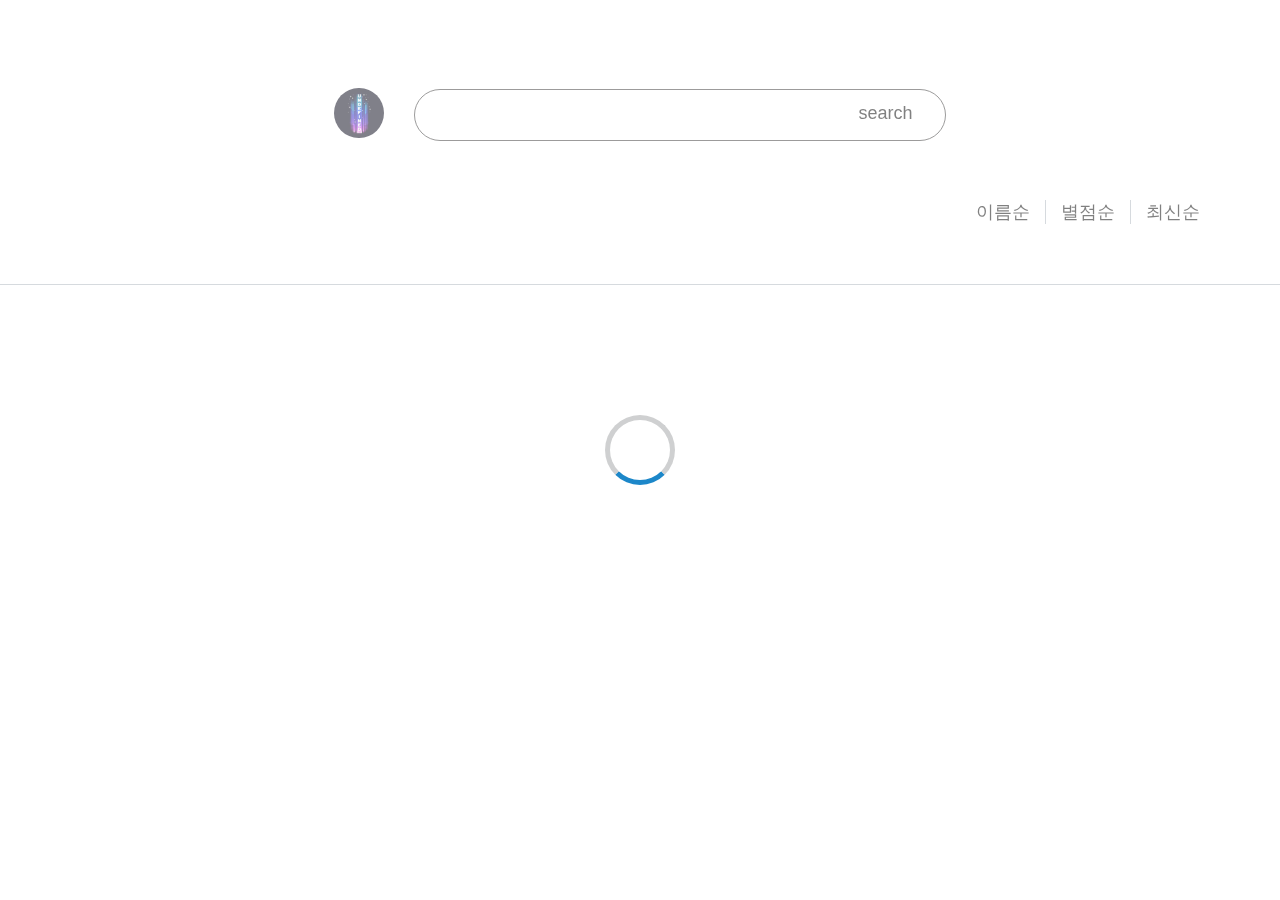
==== commit afeb4a0e: "fix: 정렬 버튼 클릭시 색상 유지" ====
--- a/index.html
+++ b/index.html
@@ -18,7 +18,7 @@
   <body>
     <header>
       <div>
-        <a href="/"><img src="./로고.png" alt="Home" class="logo"></div></a>
+        <a href="/"><img src="로고.png" alt="Home" class="logo"></div></a>
       <div class="search_area">
         <input id="search_input" placeholder="영화 제목을 입력해주세요!" type="text" autofocus />
         <!-- 오토포커스!! 세상 간단 -->
--- a/style/style.css
+++ b/style/style.css
@@ -96,23 +96,24 @@
   width: 94%;
   /* height: 700px; */
   display: grid;
-  grid-template-rows: repeat(4, 1fr);
-  grid-template-columns: repeat(5, 1fr);
-  /* grid-template-columns: repeat(auto fill, min max, 300px, 1fr); */
-  column-gap: 10px;
-  row-gap: 30px;
-  justify-content: space-between;
+  /* grid-template-rows: repeat(4, 1fr); */
+  /* grid-template-columns: repeat(5, 1fr); */
+  grid-template-columns: repeat(auto-fill, minmax(300px, 1fr));
+  /* column-gap: 10px;
+  row-gap: 30px; */
+  justify-content: center;
   margin: 20px auto 0 auto;
-  min-height: 100vh;
+  /* min-height: 100vh; */
 }
 
 .item_movie {
+  max-width: 100%;
   /* background-color: red; */
   display: flex;
   flex-direction: column;
-  align-items: flex-start;
-  width: 240px;
-  height: 450px;
+  /* align-items: flex-start; */
+  /* width: 240px;
+  height: 450px; */
   padding: 10px;
   line-height: 150%;
 }
--- a/style/style.css
+++ b/style/style.css
@@ -96,23 +96,24 @@
   width: 94%;
   /* height: 700px; */
   display: grid;
-  grid-template-rows: repeat(4, 1fr);
-  grid-template-columns: repeat(5, 1fr);
-  /* grid-template-columns: repeat(auto fill, min max, 300px, 1fr); */
-  column-gap: 10px;
-  row-gap: 30px;
-  justify-content: space-between;
+  /* grid-template-rows: repeat(4, 1fr); */
+  /* grid-template-columns: repeat(5, 1fr); */
+  grid-template-columns: repeat(auto-fill, minmax(300px, 1fr));
+  /* column-gap: 10px;
+  row-gap: 30px; */
+  justify-content: center;
   margin: 20px auto 0 auto;
-  min-height: 100vh;
+  /* min-height: 100vh; */
 }
 
 .item_movie {
+  max-width: 100%;
   /* background-color: red; */
   display: flex;
   flex-direction: column;
-  align-items: flex-start;
-  width: 240px;
-  height: 450px;
+  /* align-items: flex-start; */
+  /* width: 240px;
+  height: 450px; */
   padding: 10px;
   line-height: 150%;
 }
